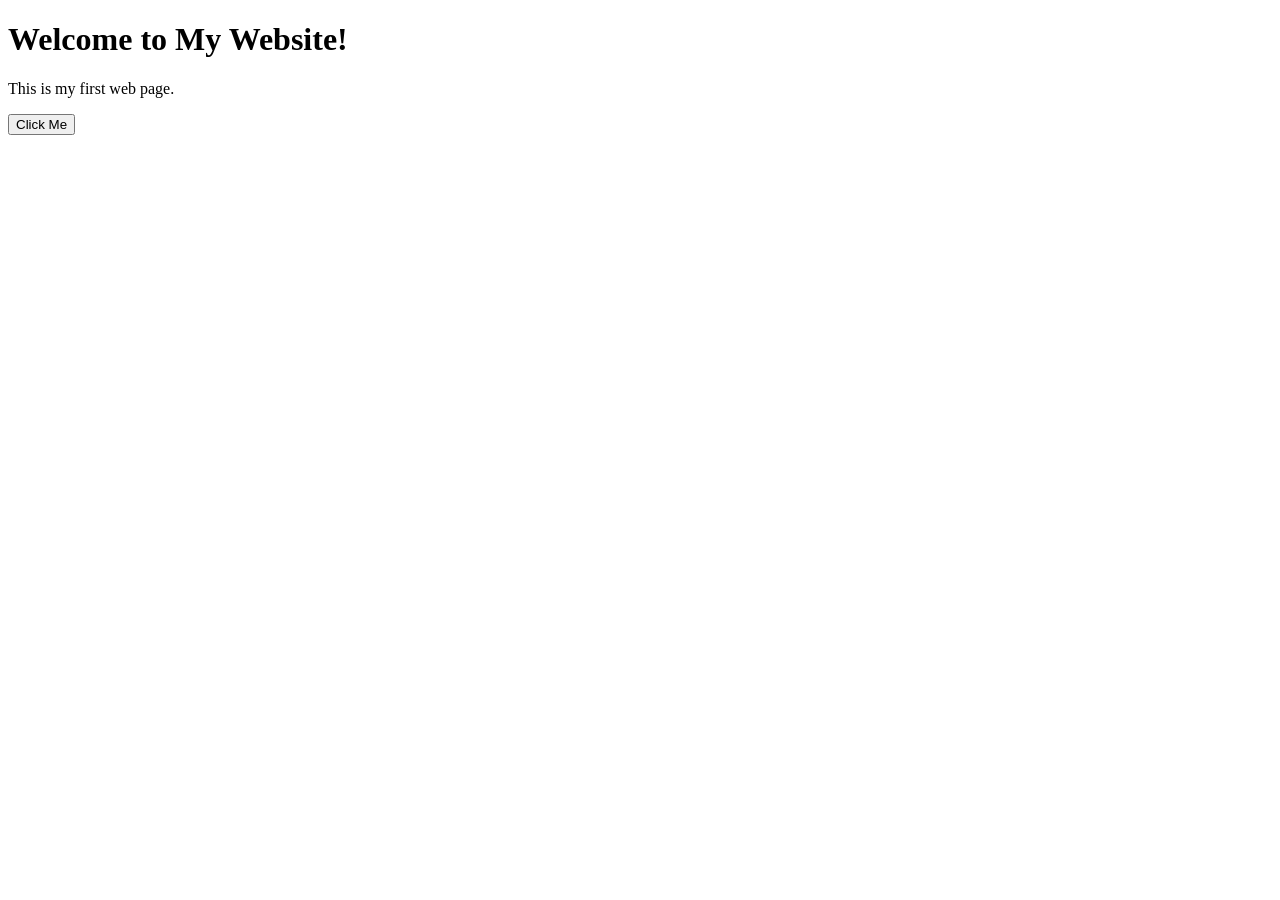
==== index.html @ f37d7294 "firstproject" ====
<!DOCTYPE html>
<html lang="en">
<head>
    <meta charset="UTF-8">
    <meta name="viewport" content="width=device-width, initial-scale=1.0">
    <title>Document</title>
</head>
<body>
    <h1>Welcome to My Website!</h1>
    <p>This is my first web page.</p>

    <button onclick="changeColor()">Click Me</button>

    <script src="script.js"></script>
</body>
</html>
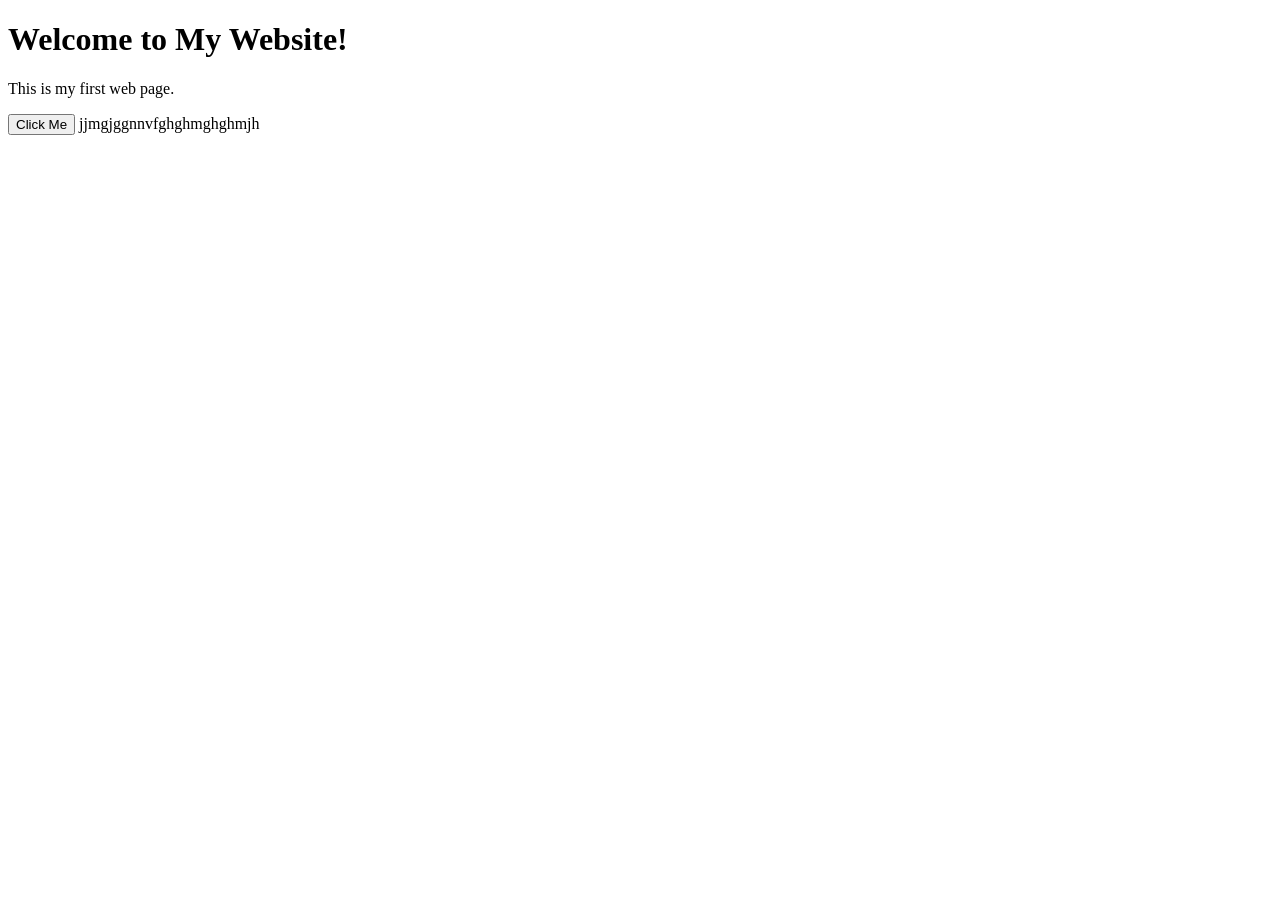
==== commit dfa180d2: "2nd-file" ====
--- a/index.html
+++ b/index.html
@@ -10,6 +10,7 @@
     <p>This is my first web page.</p>
 
     <button onclick="changeColor()">Click Me</button>
+    jjmgjggnnvfghghmghghmjh 
 
     <script src="script.js"></script>
 </body>
